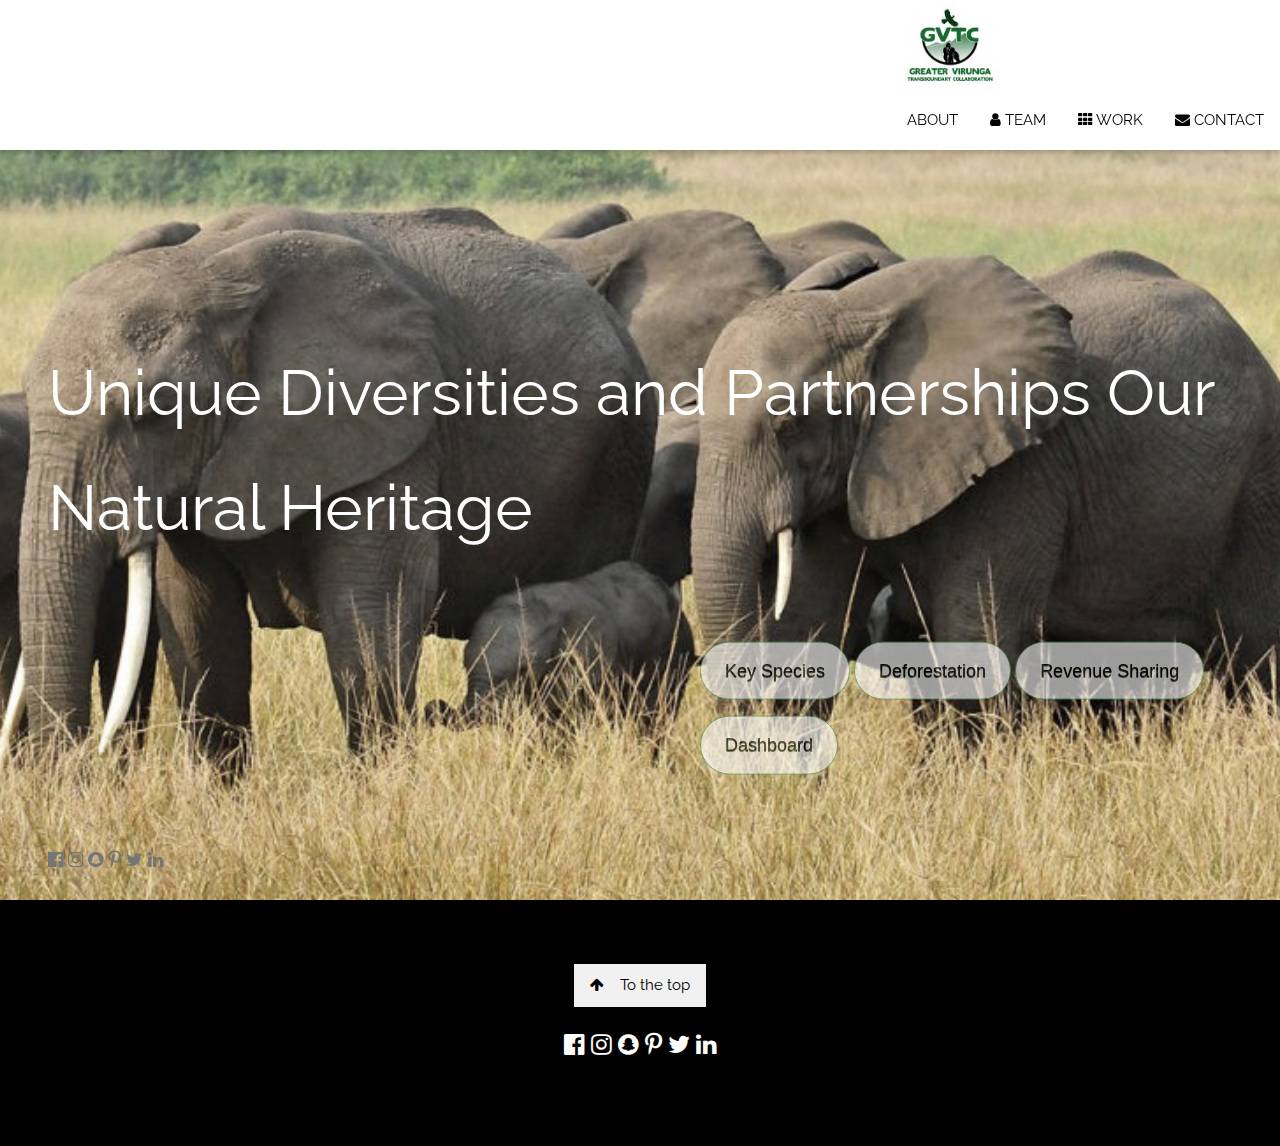
==== landpage.html @ 0e947247 "initial commit" ====
<!DOCTYPE html>
<html>
<title>GVTC Landing Page</title>
<meta charset="UTF-8">
<meta name="viewport" content="width=device-width, initial-scale=1">
<link rel="stylesheet" href="https://www.w3schools.com/w3css/4/w3.css">
<link rel="stylesheet" href="https://fonts.googleapis.com/css?family=Raleway">
<link rel="stylesheet" href="https://cdnjs.cloudflare.com/ajax/libs/font-awesome/4.7.0/css/font-awesome.min.css">
<style>
body,h1,h2,h3,h4,h5,h6 {font-family: "Raleway", sans-serif}

body, html {
  height: 100%;
  line-height: 1.8;
}

/* Full height image header */
.bgimg-1 {
  background-position: center;
  background-size: cover;
  background-image: url("images/elephants_landing_page.jpg");
  min-height: 100%;
}

.w3-bar .w3-button {
  padding: 16px;
}

#myButton {
	background-color:#44c767;
	-moz-border-radius:28px;
	-webkit-border-radius:28px;
	border-radius:30px;
	border:1px solid #18ab29;
	display:inline-block;
	cursor:pointer;
	color:#ffffff;
	font-family:Arial;
	font-size:20px;
	padding:20px 31px;
	text-decoration:none;
	text-shadow:0px 1px 0px #2f6627;
}
#myButton:hover {
	background-color:#5cbf2a;
}
#myButton:active {
	position:relative;
	top:1px;
}
</style>
<body>

<!-- Navbar (sit on top) -->
<div class="w3-top">
  <div class="w3-bar w3-white w3-card" id="myNavbar">
    <div>
      <a href="http://www.greatervirunga.org/" target="_blank"><img style ="position: relative; left: 900px; width: 100px;" src="images/GVTC-Logo.jpg" alt=""></a>
      </div>
    <!-- Right-sided navbar links -->
    <div class="w3-right w3-hide-small">
      <a href="#about" class="w3-bar-item w3-button">ABOUT</a>
      <a href="#team" class="w3-bar-item w3-button"><i class="fa fa-user"></i> TEAM</a>
      <a href="#work" class="w3-bar-item w3-button"><i class="fa fa-th"></i> WORK</a>
      <a href="#contact" class="w3-bar-item w3-button"><i class="fa fa-envelope"></i> CONTACT</a>
    </div>
    <!-- Hide right-floated links on small screens and replace them with a menu icon -->

    <a href="javascript:void(0)" class="w3-bar-item w3-button w3-right w3-hide-large w3-hide-medium" onclick="w3_open()">
      <i class="fa fa-bars"></i>
    </a>
  </div>
</div>

<!-- Sidebar on small screens when clicking the menu icon -->
<nav class="w3-sidebar w3-bar-block w3-black w3-card w3-animate-left w3-hide-medium w3-hide-large" style="display:none" id="mySidebar">
  <a href="javascript:void(0)" onclick="w3_close()" class="w3-bar-item w3-button w3-large w3-padding-16">Close ×</a>
  <a href="#about" onclick="w3_close()" class="w3-bar-item w3-button">ABOUT</a>
  <a href="#team" onclick="w3_close()" class="w3-bar-item w3-button">TEAM</a>
  <a href="#work" onclick="w3_close()" class="w3-bar-item w3-button">WORK</a>
   <a href="#contact" onclick="w3_close()" class="w3-bar-item w3-button">CONTACT</a>
</nav>

<!-- Header with full-height image -->
<header class="bgimg-1 w3-display-container w3-grayscale-min" id="home">
  <div class="w3-display-left w3-text-white" style="padding:48px">
    <span class="w3-jumbo w3-hide-small">Unique Diversities and Partnerships Our Natural Heritage</span><br>
    </div>
    <div class="w3-display-left w3-text-white" style="padding:48px position: relative;top: 700px;left: 700px;">
    <p style="display: inline;"><a id=myButton href="index_Map1.html" class="w3-button w3-white w3-padding-large w3-large w3-margin-top w3-opacity w3-hover-opacity-off">Key Species</a></p>
    <p style="display: inline;"><a id=myButton href="syncCursor_multiple.html" class="w3-button w3-white w3-padding-large w3-large w3-margin-top w3-opacity w3-hover-opacity-off">Deforestation</a></p>
    <p style="display: inline;"><a id=myButton href="index_Map3.html" class="w3-button w3-white w3-padding-large w3-large w3-margin-top w3-opacity w3-hover-opacity-off">Revenue Sharing</a></p>
    <p style="display: inline;"><a id=myButton href="GVTC/index.html" class="w3-button w3-white w3-padding-large w3-large w3-margin-top w3-opacity w3-hover-opacity-off">Dashboard</a></p>
  </div>
  <div class="w3-display-bottomleft w3-text-grey w3-large" style="padding:24px 48px">
    <i class="fa fa-facebook-official w3-hover-opacity"></i>
    <i class="fa fa-instagram w3-hover-opacity"></i>
    <i class="fa fa-snapchat w3-hover-opacity"></i>
    <i class="fa fa-pinterest-p w3-hover-opacity"></i>
    <i class="fa fa-twitter w3-hover-opacity"></i>
    <i class="fa fa-linkedin w3-hover-opacity"></i>
  </div>
</header>


<!-- Footer -->
<footer class="w3-center w3-black w3-padding-64">
  <a href="#home" class="w3-button w3-light-grey"><i class="fa fa-arrow-up w3-margin-right"></i>To the top</a>
  <div class="w3-xlarge w3-section">
    <i class="fa fa-facebook-official w3-hover-opacity"></i>
    <i class="fa fa-instagram w3-hover-opacity"></i>
    <i class="fa fa-snapchat w3-hover-opacity"></i>
    <i class="fa fa-pinterest-p w3-hover-opacity"></i>
    <i class="fa fa-twitter w3-hover-opacity"></i>
    <i class="fa fa-linkedin w3-hover-opacity"></i>
  </div>
</footer>

<script>
// Modal Image Gallery
function onClick(element) {
  document.getElementById("img01").src = element.src;
  document.getElementById("modal01").style.display = "block";
  var captionText = document.getElementById("caption");
  captionText.innerHTML = element.alt;
}


// Toggle between showing and hiding the sidebar when clicking the menu icon
var mySidebar = document.getElementById("mySidebar");

function w3_open() {
  if (mySidebar.style.display === 'block') {
    mySidebar.style.display = 'none';
  } else {
    mySidebar.style.display = 'block';
  }
}

// Close the sidebar with the close button
function w3_close() {
    mySidebar.style.display = "none";
}
</script>



</body>
</html>
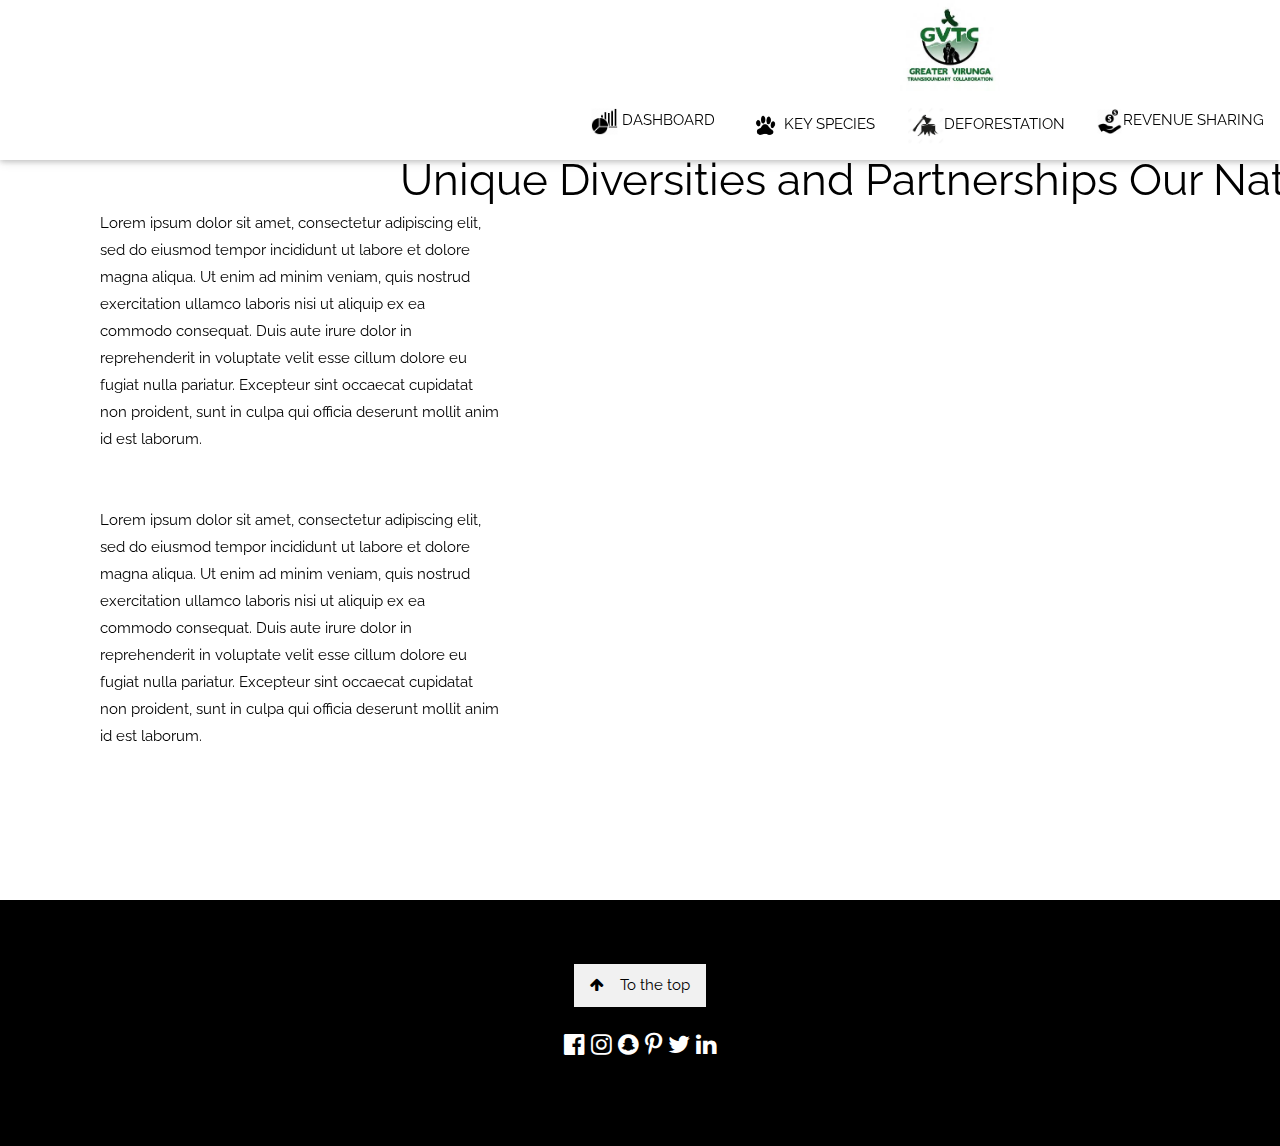
==== commit 1a23cbd3: "orientation page changes" ====
--- a/landpage.html
+++ b/landpage.html
@@ -1,149 +1,162 @@
 <!DOCTYPE html>
 <html>
-<title>GVTC Landing Page</title>
+<title>GVTC Orientation Page</title>
 <meta charset="UTF-8">
 <meta name="viewport" content="width=device-width, initial-scale=1">
 <link rel="stylesheet" href="https://www.w3schools.com/w3css/4/w3.css">
 <link rel="stylesheet" href="https://fonts.googleapis.com/css?family=Raleway">
 <link rel="stylesheet" href="https://cdnjs.cloudflare.com/ajax/libs/font-awesome/4.7.0/css/font-awesome.min.css">
 <style>
-body,h1,h2,h3,h4,h5,h6 {font-family: "Raleway", sans-serif}
+  body,
+  h1,
+  h2,
+  h3,
+  h4,
+  h5,
+  h6 {
+    font-family: "Raleway", sans-serif
+  }
 
-body, html {
-  height: 100%;
-  line-height: 1.8;
-}
+  body,
+  html {
+    height: 100%;
+    line-height: 1.8;
+  }
 
-/* Full height image header */
-.bgimg-1 {
-  background-position: center;
-  background-size: cover;
-  background-image: url("images/elephants_landing_page.jpg");
-  min-height: 100%;
-}
+  /* Full height image header */
+  .bgimg-1 {
+    background-position: center;
+    background-size: cover;
+    /* min-height: 100%; */
+    width: 100%;
+    height: 100%;
+  }
 
-.w3-bar .w3-button {
-  padding: 16px;
-}
+  .w3-bar .w3-button {
+    padding: 16px;
+  }
 
-#myButton {
-	background-color:#44c767;
-	-moz-border-radius:28px;
-	-webkit-border-radius:28px;
-	border-radius:30px;
-	border:1px solid #18ab29;
-	display:inline-block;
-	cursor:pointer;
-	color:#ffffff;
-	font-family:Arial;
-	font-size:20px;
-	padding:20px 31px;
-	text-decoration:none;
-	text-shadow:0px 1px 0px #2f6627;
-}
-#myButton:hover {
-	background-color:#5cbf2a;
-}
-#myButton:active {
-	position:relative;
-	top:1px;
-}
+  .head {
+    font-size: 44px;
+    position: relative;
+    left: 400px;
+    bottom: 270px;
+    color: #000000;
+  }
+
+  .info {
+    width: 500px;
+    padding-left: 100px;
+    bottom: 150px;
+    position: absolute;
+  }
+
+  .map {
+    position: absolute;
+    right: 500px;
+    bottom: 1px;
+    width: 500px;
+  }
+
+  .parks {
+    width: 500px;
+  }
 </style>
+
 <body>
 
-<!-- Navbar (sit on top) -->
-<div class="w3-top">
-  <div class="w3-bar w3-white w3-card" id="myNavbar">
-    <div>
-      <a href="http://www.greatervirunga.org/" target="_blank"><img style ="position: relative; left: 900px; width: 100px;" src="images/GVTC-Logo.jpg" alt=""></a>
+  <!-- Navbar (sit on top) -->
+  <div class="w3-top">
+    <div class="w3-bar w3-white w3-card" id="myNavbar">
+      <div>
+        <a href="http://www.greatervirunga.org/" target="_blank"><img style="position: relative; left: 900px; width: 100px;" src="images/GVTC-Logo.jpg" alt=""></a>
       </div>
-    <!-- Right-sided navbar links -->
-    <div class="w3-right w3-hide-small">
-      <a href="#about" class="w3-bar-item w3-button">ABOUT</a>
-      <a href="#team" class="w3-bar-item w3-button"><i class="fa fa-user"></i> TEAM</a>
-      <a href="#work" class="w3-bar-item w3-button"><i class="fa fa-th"></i> WORK</a>
-      <a href="#contact" class="w3-bar-item w3-button"><i class="fa fa-envelope"></i> CONTACT</a>
+      <!-- Right-sided navbar links -->
+      <div class="w3-right w3-hide-small">
+        <a href="GVTC/index.html" class="w3-bar-item w3-button"><img style="width: 31px; padding-right: 4px;" src="images/chart.png" alt="">DASHBOARD</a>
+        <a href="map 1.html" class="w3-bar-item w3-button"><img style="width: 37px;" src="images/animal.png" alt="">KEY SPECIES</a>
+        <a href="map 2.html" class="w3-bar-item w3-button"><img style="width: 37px;" src="images/defo.jpg" alt="">DEFORESTATION</a>
+        <a href="map 3.html" class="w3-bar-item w3-button"><img style="width: 26px; padding-right: 1px;" src="images/revenue.png" alt="">REVENUE SHARING</a>
+      </div>
+      <!-- Hide right-floated links on small screens and replace them with a menu icon -->
+
+      <a href="javascript:void(0)" class="w3-bar-item w3-button w3-right w3-hide-large w3-hide-medium" onclick="w3_open()">
+        <i class="fa fa-bars"></i>
+      </a>
     </div>
-    <!-- Hide right-floated links on small screens and replace them with a menu icon -->
+  </div>
 
-    <a href="javascript:void(0)" class="w3-bar-item w3-button w3-right w3-hide-large w3-hide-medium" onclick="w3_open()">
-      <i class="fa fa-bars"></i>
-    </a>
+  <!-- Sidebar on small screens when clicking the menu icon -->
+  <nav class="w3-sidebar w3-bar-block w3-black w3-card w3-animate-left w3-hide-medium w3-hide-large" style="display:none" id="mySidebar">
+    <a href="javascript:void(0)" onclick="w3_close()" class="w3-bar-item w3-button w3-large w3-padding-16">Close ×</a>
+    <a href="map 1.html" onclick="w3_close()" class="w3-bar-item w3-button">KEY SPECIES</a>
+    <a href="map 2.html" onclick="w3_close()" class="w3-bar-item w3-button">DEFORESTATION</a>
+    <a href="map 3.html" onclick="w3_close()" class="w3-bar-item w3-button"> REVENUE SHARING</a>
+    <a href="GVTC/index.html" onclick="w3_close()" class="w3-bar-item w3-button">DASHBOARD</a>
+  </nav>
+
+  <!-- Header with full-height image -->
+
+  <header class="bgimg-1 w3-display-container w3-grayscale-min" id="home">
+    <div class="w3-display-left w3-text-white">
+      <span class="head">Unique Diversities and Partnerships Our Natural Heritage</span><br>
+    </div>
+  </header>
+  <div align="left" class="info">
+    Lorem ipsum dolor sit amet, consectetur adipiscing elit, sed do eiusmod tempor incididunt ut labore et dolore magna aliqua. Ut enim ad minim veniam, quis nostrud exercitation ullamco laboris nisi ut aliquip ex ea commodo consequat. Duis aute
+    irure dolor in reprehenderit in voluptate velit esse cillum dolore eu fugiat nulla pariatur. Excepteur sint occaecat cupidatat non proident, sunt in culpa qui officia deserunt mollit anim id est laborum.
+    <br><br><br>
+    Lorem ipsum dolor sit amet, consectetur adipiscing elit, sed do eiusmod tempor incididunt ut labore et dolore magna aliqua. Ut enim ad minim veniam, quis nostrud exercitation ullamco laboris nisi ut aliquip ex ea commodo consequat. Duis aute
+    irure dolor in reprehenderit in voluptate velit esse cillum dolore eu fugiat nulla pariatur. Excepteur sint occaecat cupidatat non proident, sunt in culpa qui officia deserunt mollit anim id est laborum.
+
   </div>
-</div>
-
-<!-- Sidebar on small screens when clicking the menu icon -->
-<nav class="w3-sidebar w3-bar-block w3-black w3-card w3-animate-left w3-hide-medium w3-hide-large" style="display:none" id="mySidebar">
-  <a href="javascript:void(0)" onclick="w3_close()" class="w3-bar-item w3-button w3-large w3-padding-16">Close ×</a>
-  <a href="#about" onclick="w3_close()" class="w3-bar-item w3-button">ABOUT</a>
-  <a href="#team" onclick="w3_close()" class="w3-bar-item w3-button">TEAM</a>
-  <a href="#work" onclick="w3_close()" class="w3-bar-item w3-button">WORK</a>
-   <a href="#contact" onclick="w3_close()" class="w3-bar-item w3-button">CONTACT</a>
-</nav>
-
-<!-- Header with full-height image -->
-<header class="bgimg-1 w3-display-container w3-grayscale-min" id="home">
-  <div class="w3-display-left w3-text-white" style="padding:48px">
-    <span class="w3-jumbo w3-hide-small">Unique Diversities and Partnerships Our Natural Heritage</span><br>
-    </div>
-    <div class="w3-display-left w3-text-white" style="padding:48px position: relative;top: 700px;left: 700px;">
-    <p style="display: inline;"><a id=myButton href="index_Map1.html" class="w3-button w3-white w3-padding-large w3-large w3-margin-top w3-opacity w3-hover-opacity-off">Key Species</a></p>
-    <p style="display: inline;"><a id=myButton href="syncCursor_multiple.html" class="w3-button w3-white w3-padding-large w3-large w3-margin-top w3-opacity w3-hover-opacity-off">Deforestation</a></p>
-    <p style="display: inline;"><a id=myButton href="index_Map3.html" class="w3-button w3-white w3-padding-large w3-large w3-margin-top w3-opacity w3-hover-opacity-off">Revenue Sharing</a></p>
-    <p style="display: inline;"><a id=myButton href="GVTC/index.html" class="w3-button w3-white w3-padding-large w3-large w3-margin-top w3-opacity w3-hover-opacity-off">Dashboard</a></p>
+  <div align="left" class="map">
+    <img src="images/gvtc.jpeg" alt="" class="parks">
   </div>
-  <div class="w3-display-bottomleft w3-text-grey w3-large" style="padding:24px 48px">
-    <i class="fa fa-facebook-official w3-hover-opacity"></i>
-    <i class="fa fa-instagram w3-hover-opacity"></i>
-    <i class="fa fa-snapchat w3-hover-opacity"></i>
-    <i class="fa fa-pinterest-p w3-hover-opacity"></i>
-    <i class="fa fa-twitter w3-hover-opacity"></i>
-    <i class="fa fa-linkedin w3-hover-opacity"></i>
-  </div>
-</header>
 
 
-<!-- Footer -->
-<footer class="w3-center w3-black w3-padding-64">
-  <a href="#home" class="w3-button w3-light-grey"><i class="fa fa-arrow-up w3-margin-right"></i>To the top</a>
-  <div class="w3-xlarge w3-section">
-    <i class="fa fa-facebook-official w3-hover-opacity"></i>
-    <i class="fa fa-instagram w3-hover-opacity"></i>
-    <i class="fa fa-snapchat w3-hover-opacity"></i>
-    <i class="fa fa-pinterest-p w3-hover-opacity"></i>
-    <i class="fa fa-twitter w3-hover-opacity"></i>
-    <i class="fa fa-linkedin w3-hover-opacity"></i>
-  </div>
-</footer>
+  <!-- Footer -->
+  <footer class="w3-center w3-black w3-padding-64">
+    <a href="#home" class="w3-button w3-light-grey"><i class="fa fa-arrow-up w3-margin-right"></i>To the top</a>
+    <div class="w3-xlarge w3-section">
+      <i class="fa fa-facebook-official w3-hover-opacity"></i>
+      <i class="fa fa-instagram w3-hover-opacity"></i>
+      <i class="fa fa-snapchat w3-hover-opacity"></i>
+      <i class="fa fa-pinterest-p w3-hover-opacity"></i>
+      <i class="fa fa-twitter w3-hover-opacity"></i>
+      <i class="fa fa-linkedin w3-hover-opacity"></i>
+    </div>
+  </footer>
 
-<script>
-// Modal Image Gallery
-function onClick(element) {
-  document.getElementById("img01").src = element.src;
-  document.getElementById("modal01").style.display = "block";
-  var captionText = document.getElementById("caption");
-  captionText.innerHTML = element.alt;
-}
+  <script>
+    // Modal Image Gallery
+    function onClick(element) {
+      document.getElementById("img01").src = element.src;
+      document.getElementById("modal01").style.display = "block";
+      var captionText = document.getElementById("caption");
+      captionText.innerHTML = element.alt;
+    }
 
 
-// Toggle between showing and hiding the sidebar when clicking the menu icon
-var mySidebar = document.getElementById("mySidebar");
+    // Toggle between showing and hiding the sidebar when clicking the menu icon
+    var mySidebar = document.getElementById("mySidebar");
 
-function w3_open() {
-  if (mySidebar.style.display === 'block') {
-    mySidebar.style.display = 'none';
-  } else {
-    mySidebar.style.display = 'block';
-  }
-}
+    function w3_open() {
+      if (mySidebar.style.display === 'block') {
+        mySidebar.style.display = 'none';
+      } else {
+        mySidebar.style.display = 'block';
+      }
+    }
 
-// Close the sidebar with the close button
-function w3_close() {
-    mySidebar.style.display = "none";
-}
-</script>
+    // Close the sidebar with the close button
+    function w3_close() {
+      mySidebar.style.display = "none";
+    }
+  </script>
 
 
 
 </body>
+
 </html>
